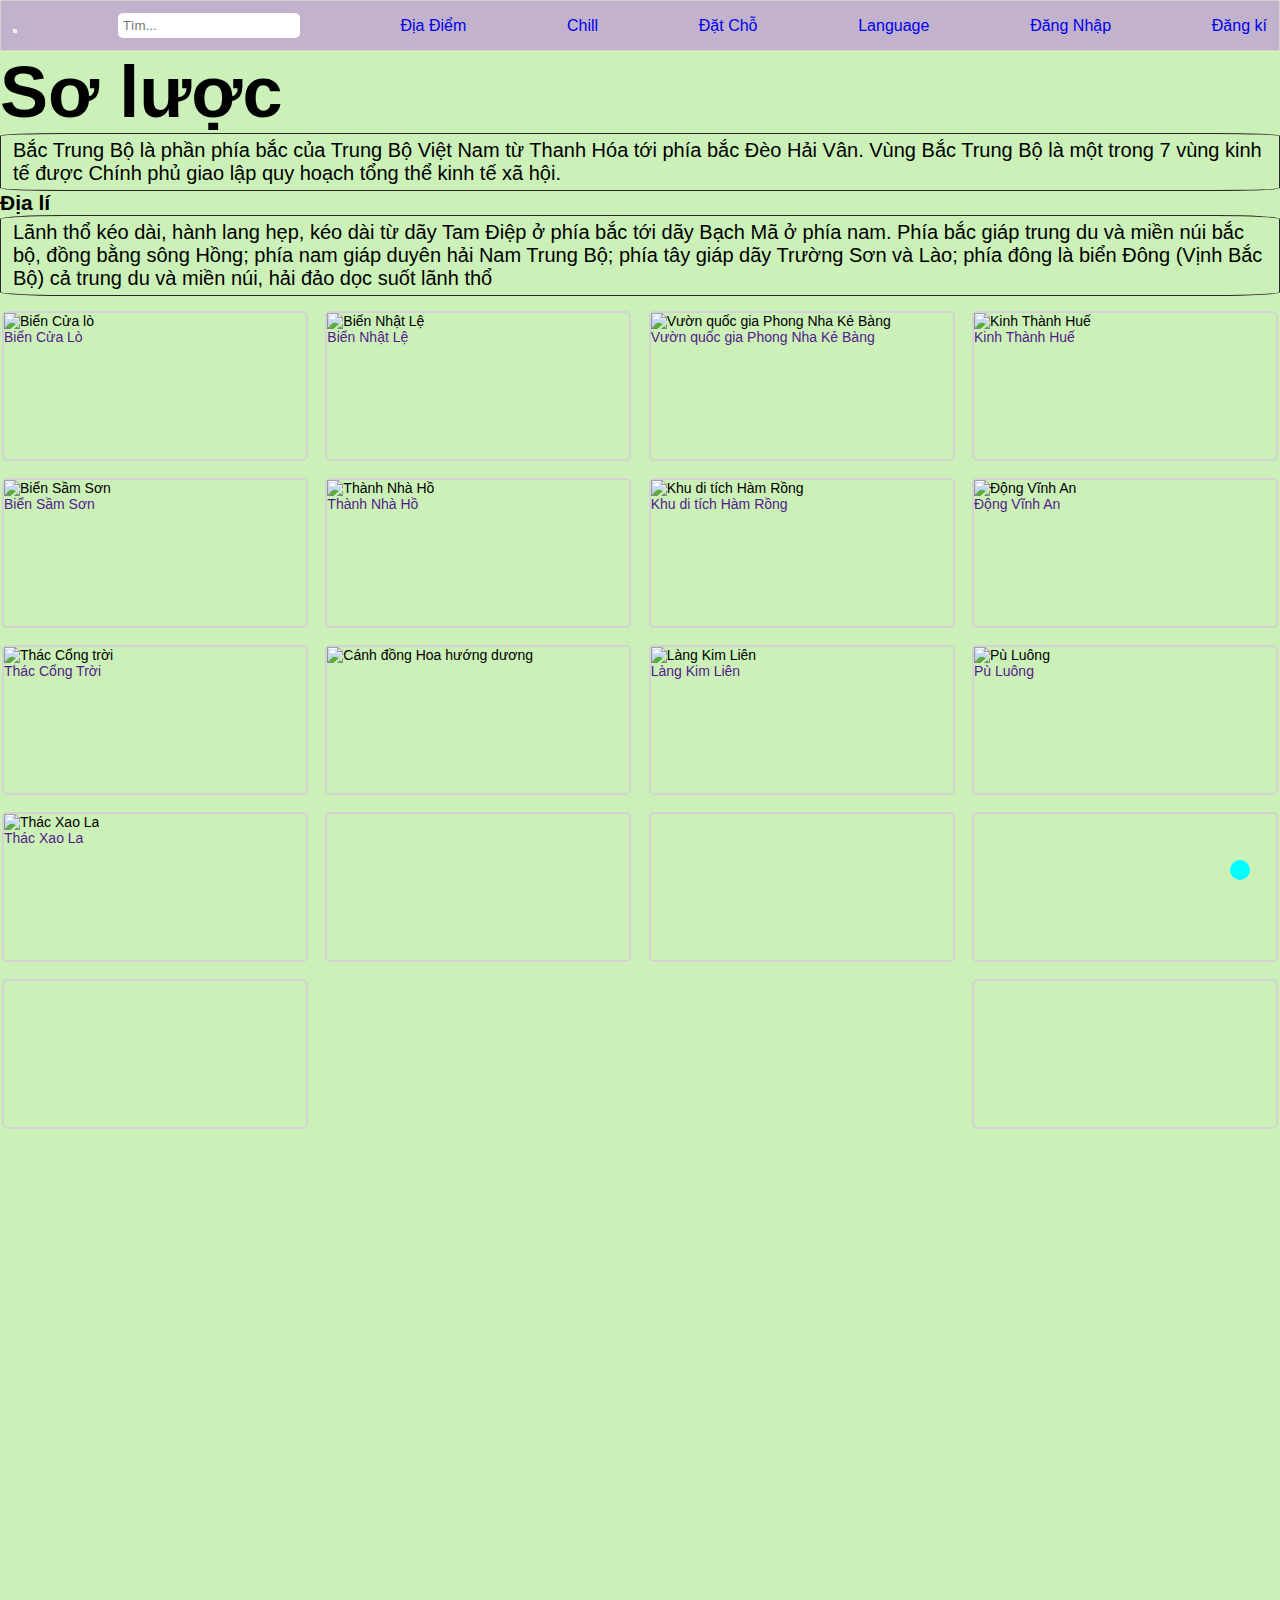
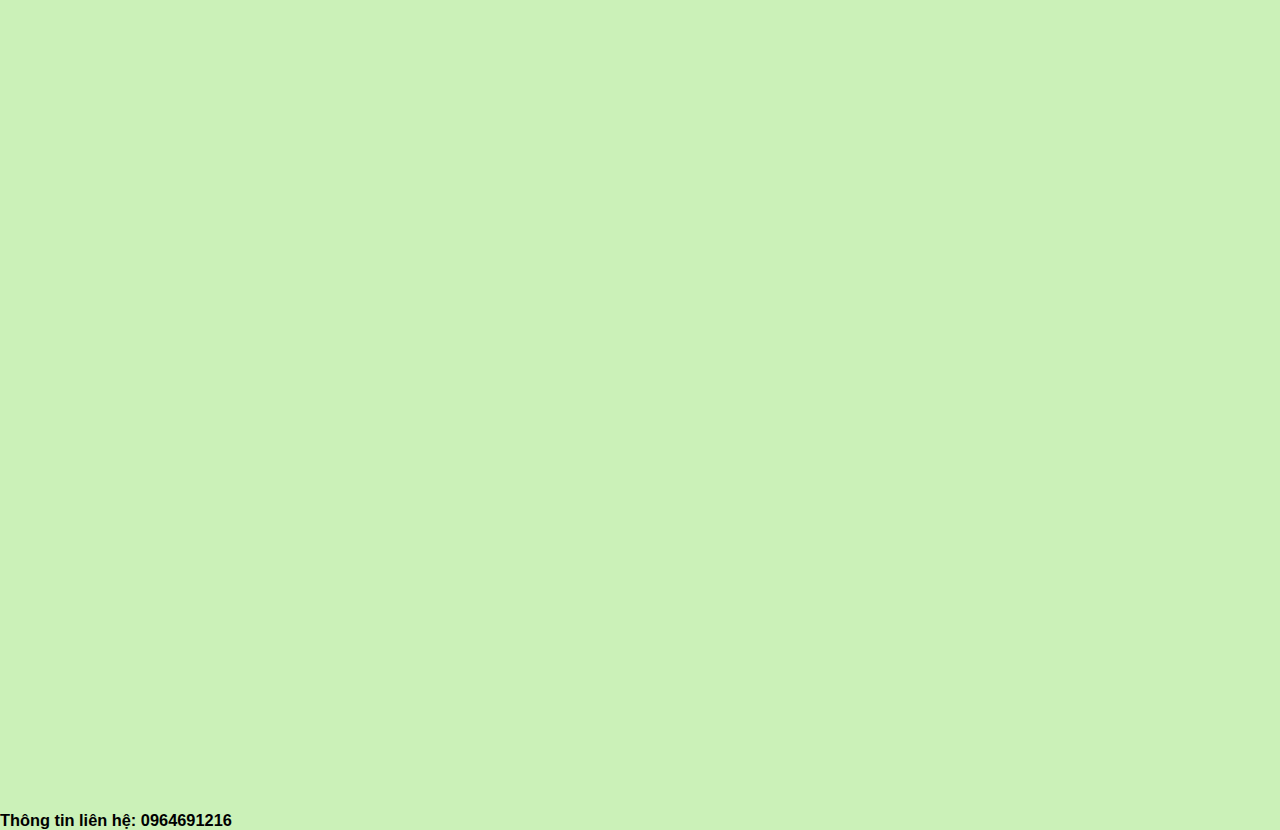
==== BacTrungBo.html @ 5a8c8ea2 "Add files via upload" ====
<!DOCTYPE html>
<html lang="en">
<head>
    <meta charset="UTF-8">
    <meta name="viewport" content="width=device-width, initial-scale=1.0">
    <meta http-equiv="REFRESH" content="1800"/>
    <script src="https://kit.fontawesome.com/eb4f8933e2.js" crossorigin="anonymous"></script>
    <link rel="stylesheet" type="text/css" href="stylePage1.css">
    <title>Đi đâu - Tìm nơi du lịch</title>
    <script type="text/javascript">
    // Get the button
      let mybutton = document.getElementById("top");
      window.onscroll = function() {scrollFunction()};
      // When the user clicks on the button, scroll to the top of the document
      function TopFunction() {
        document.body.scrollTop = 0;
        document.documentElement.scrollTop = 0;
      }
      </script>
</head>
<body style="background-color: rgb(203, 241, 184);"> 
    <nav>
      <div class="containers" >
        <ul>
            <li class="Menus"><a href="index.html"><button><i class="fa fa-bars" aria-hidden="true"></i></button></a></li>
            <li><input type="text" placeholder="Tìm..."><i class="fa-solid fa-magnifying-glass"></i></li>
            <li id="adress-form"><a href="#">Địa Điểm</a></li> 
            <div class="adress-form">
              <div class="adress-form-content" >
                <h2>Chọn điểm tham quan <span id="adress-close">X Đóng</span></h2>
                <form action="">
                  <select name="" id="">
                    <option value="#">--Chọn tỉnh</option>
                    <option value="#">TP. Hồ Chí Minh</option>
                  </select>
                  <select name="" id="">
                    <option value="#">--Chọn thành phố</option>
                    <option value="#">TP. Hồ Chí Minh</option>
                  </select>
                  <select name="" id="">
                    <option value="#">--Chọn quận huyện</option>
                    <option value="#">TP. Hồ Chí Minh</option>
                  </select>
                  <button>Xác Nhận</button>
                </form>
              </div>
            </div>
            <li><a href="page9.html">Chill</a></li>
            <li><a href="#">Đặt Chỗ</a></li>
            <li><a href="#">Language</a></li>
            <li><a href="#">Đăng Nhập</a></li>
            <li><a href="#">Đăng kí </a></li>
        </ul>
      </div>
    </nav>
    <div>
      <h1>Sơ lược</h1>
      <div class="intro">
        <p> Bắc Trung Bộ là phần phía bắc của Trung Bộ Việt Nam từ Thanh Hóa tới phía bắc Đèo Hải Vân.
       Vùng Bắc Trung Bộ là một trong 7 vùng kinh tế được Chính phủ giao lập quy hoạch 
       tổng thể kinh tế xã hội.</p>
       <h2>Địa lí</h2>
       <p>Lãnh thổ kéo dài, hành lang hẹp, kéo dài từ dãy Tam Điệp ở phía bắc tới dãy Bạch Mã ở phía 
        nam. Phía bắc giáp trung du và miền núi bắc bộ, đồng bằng sông Hồng; phía nam giáp duyên hải
         Nam Trung Bộ; phía tây giáp dãy Trường Sơn và Lào; phía đông là biển Đông (Vịnh Bắc Bộ) cả 
         trung du và miền núi, hải đảo dọc suốt lãnh thổ
       </p>
      </div>
    </div>
    <section class="container">
    
      <div class="custom-div "><img src="images/BacTrungBo/CuaLo.jpg" alt="Biển Cửa lò"><p class="image-caption"><a href="" target="_blank">Biển Cửa Lò</a></p></div>
      <div class="custom-div "><img src="images/BacTrungBo/NhậtLe.jpg" alt="Biển Nhật Lệ"><p class="image-caption"><a href="" target="_blank">Biển Nhật Lệ</a></p></div>
      <div class="custom-div "><img src="images/BacTrungBo/PhongNha-KeBang.jpg" alt="Vườn quốc gia Phong Nha Kẻ Bàng"><p class="image-caption"><a href="" target="_blank">Vườn quốc gia Phong Nha Kẻ Bàng</a></p></div>
      <div class="custom-div "><img src="images/BacTrungBo/KinhThanhHue.jpg" alt="Kinh Thành Huế"><p class="image-caption"><a href="" target="_blank">Kinh Thành Huế</a></p></div>
      <div class="custom-div "><img src="images/BacTrungBo/SamSon.jpg" alt="Biển Sầm Sơn"><p class="image-caption"><a href="" target="_blank">Biển Sầm Sơn</a></p></div>
      <div class="custom-div "><img src="images/BacTrungBo/ThanhNhaHo].jpg" alt="Thành Nhà Hồ"><p class="image-caption"><a href="" target="_blank">Thành Nhà Hồ</a></p></div>
      <div class="custom-div "><img src="images/BacTrungBo/KhuDiTichHamRong.jpg" alt="Khu di tích Hàm Rồng"><p class="image-caption"><a href="" target="_blank">Khu di tích Hàm Rồng</a></p></div>
      <div class="custom-div "><img src="images/BacTrungBo/DongVinhAn.jpg" alt="Động Vĩnh An"><p class="image-caption"><a href="" target="_blank">Động Vĩnh An</a></p></div>
      <div class="custom-div "><img src="images/BacTrungBo/ThacCongTroi.jpg" alt="Thác Cổng trời"><p class="image-caption"><a href="" target="_blank">Thác Cổng Trời</a></p></div>
      <div class="custom-div "><img src="images/BacTrungBo/CanhDongHoaHuongDuong.jpg"  alt="Cánh đồng Hoa hướng dương"><p class="image-caption"><a href="" target="_blank"></a></p></div>
      <div class="custom-div "><img src="images/BacTrungBo/LangSenQueBac.jpg" alt="Làng Kim Liên"><p class="image-caption"><a href="" target="_blank">Làng Kim Liên</a></p></div>
      <div class="custom-div "><img src="images/BacTrungBo/PuLuong.jpg" alt="Pù Luông"><p class="image-caption"><a href="" target="_blank">Pù Luông</a></p></div>
      <div class="custom-div "><img src="images/BacTrungBo/ThacXaoLa.jpg" alt="Thác Xao La"><p class="image-caption"><a href="" target="_blank">Thác Xao La</a></p></div>
      <div class="custom-div "><img src="" alt=""><p class="image-caption"><a href="" target="_blank"></a></p></div>
      <div class="custom-div "><img src="" alt=""><p class="image-caption"><a href="" target="_blank"></a></p></div>
      <div class="custom-div "><img src="" alt=""><p class="image-caption"><a href="" target="_blank"></a></p></div>
      <div class="custom-div "><img src="" alt=""><p class="image-caption"><a href="" target="_blank"></a></p></div>
      <div class="custom-div "><img src="" alt=""><p class="image-caption"><a href="" target="_blank"></a></p></div>

    </section>





    <script src="javacript.js"></script>
    <button onclick="TopFunction()" id="top" title="GoOnTop"><i class="fa-solid fa-arrow-up"></i></button>
   <footer>
    <h3 >Thông tin liên hệ: 0964691216</h3> 
    <ul>
    <li><a href="#"></a></li> 
    <li><a href="#"></a></li>
    <li><a href="#"></a></li>
    </ul>
   </footer>
</body>
</html>
---- stylePage1.css ----
*{
    margin:0;
    padding:0;
    box-sizing: border-box;
    position: relative;
}
body{
    font-family:Arial, Helvetica, sans-serif;
    font-size: 14px; 
}
ul{
    list-style: none;
}
a{
    text-decoration: none;
}
.containers{
    max-width: 100%;
   
}
/*---------------------nav------------*/  
nav{
    background-color: rgb(194, 178, 204);
}
nav div ul {
    display: flex;
    align-items: center;
    justify-content: space-between;
    
}

.containers ul li{
    font-size: 16px;
    padding: 12px 12px;
    
}
nav div ul li:nth-child(1) i{
    font-size: 20px;
    width: 25px;
}
nav div ul li:nth-child(2){
    position: relative;
}
nav div ul li:nth-child(2) input{
height: 25px;
width: 100%;
border-radius: 5px;
border: none;
padding-left: 5px;
outline: none;
}
nav div ul li:nth-child(2) i{
    position: absolute;
    font-size: 20px;
    right: 18px; 
    line-height: 30px;
    cursor: pointer;
}
nav div ul {  
    border: 1px solid lightgray;
 
}
nav div ul li:nth-child(3):hover{
    background-color: gray;
    transition: all 0.5s ease;
}nav div ul li:nth-child(4):hover{
    background-color: gray;
    transition: all 0.5s ease;
}nav div ul li:nth-child(5):hover{
    background-color: gray;
    transition: all 0.5s ease;
}nav div ul li:nth-child(6):hover{
    background-color: gray;
    transition: all 0.5s ease;
    
}
nav div ul li:nth-child(7):hover{
    background-color: gray;
    transition: all 0.5s ease;
}
/*------------------------img----------------------*/
/*--------------------top-------------------------*/
html {
    scroll-behavior: smooth;
  }
#top{
 position: fixed;
 bottom: 20px;
 right: 30px;
 z-index: 99;
 border: none;
 border-radius: 10px;
 outline: none;
 background-color: aqua;
 color: black;
 cursor: pointer;
 font-size: 18px;
 padding: 10px;

}
#top:hover{
    background-color: darkblue;
    transition: all 0.5s;
}
  /*------------footer-------------*/
  footer{
    margin-top: 100%;
  }
  /*-----------------addressform-------------------*/
  .adress-form{
    position: fixed;
    width: 100vw;
    height: 100vh;
    background-color: rgba(80, 64, 64, 0.6);
    cursor: pointer;
    top:0;
    left: 0;
    display: flex;
    align-items: center;
    justify-content: center;
    z-index: 100;
    display: none;
  }
  .adress-form-content{
    width: 500px;
    height: 500px;
    background-color: aliceblue;
    border-radius: 5px;
    text-align: center;
  
  }
  .adress-form-content form{
    padding: 12px 40px;
  }
  .adress-form-content h2{
    font-size: 14px;
    padding: 12px 0;
    border-bottom: 2px solid lightslategray;
    position: relative;
  }
  .adress-form-content h2 span{
    display: block;
    position: absolute;
    height: 30px;
    padding: 0 6px;
    border: 1px solid #ddd;
    right: 12px;
    cursor: pointer;
    top: 50%;
    transform: translateY(-50%);
    line-height: 30px; 
    border-radius: 5px;
  }
  .adress-form-content form select{
     height: 40px;
     display: block;
     width: 100%;
     margin-top: 20px;
     padding: 6px;
     border: 1px solid #ddd;
     border-radius: 5px;
     outline: none;
    border: none;
  }
  .adress-form-content form button{
    margin-top: 20px;
    height: 40px;
    width: 80%;
    cursor: pointer;
    background-color: lightsalmon;
    outline: none;

  }
  /*--------------------SoLuoc--------------*/
  h1{
    font-size: 72px;
    
  }
    .intro p{
    border: 1px solid rgb(39, 37, 37);
    border-radius: 5%;
    padding: 5px 12px;
    max-width: 100%;
    height: auto;
    font-size: 20px;
    font-family: Arial, Helvetica, sans-serif;
  }
  /*-----------------------------*/
  .custom-div {
    width: calc(25% - 14px); /* Để có 8 thẻ chia đều trong hàng, trừ đi 14px (2px * 7) */
    height: 150px; /* Đổi chiều cao nếu cần thiết */
    margin: 2px;
    border: 2px solid lightgray; /* Đổi màu sắc và độ dày viền nếu cần thiết */
    box-sizing: border-box; /* Đảm bảo độ dày viền không làm thay đổi kích thước thẻ */
    border-radius: 5px;
    margin-top: 15px;
  }
  .custom-div img {
    max-width: 100%;
    max-height: 100%;
    width: 100%;
  }
  .container {
    display: flex;
    flex-wrap: wrap;
    justify-content: space-between;
  }
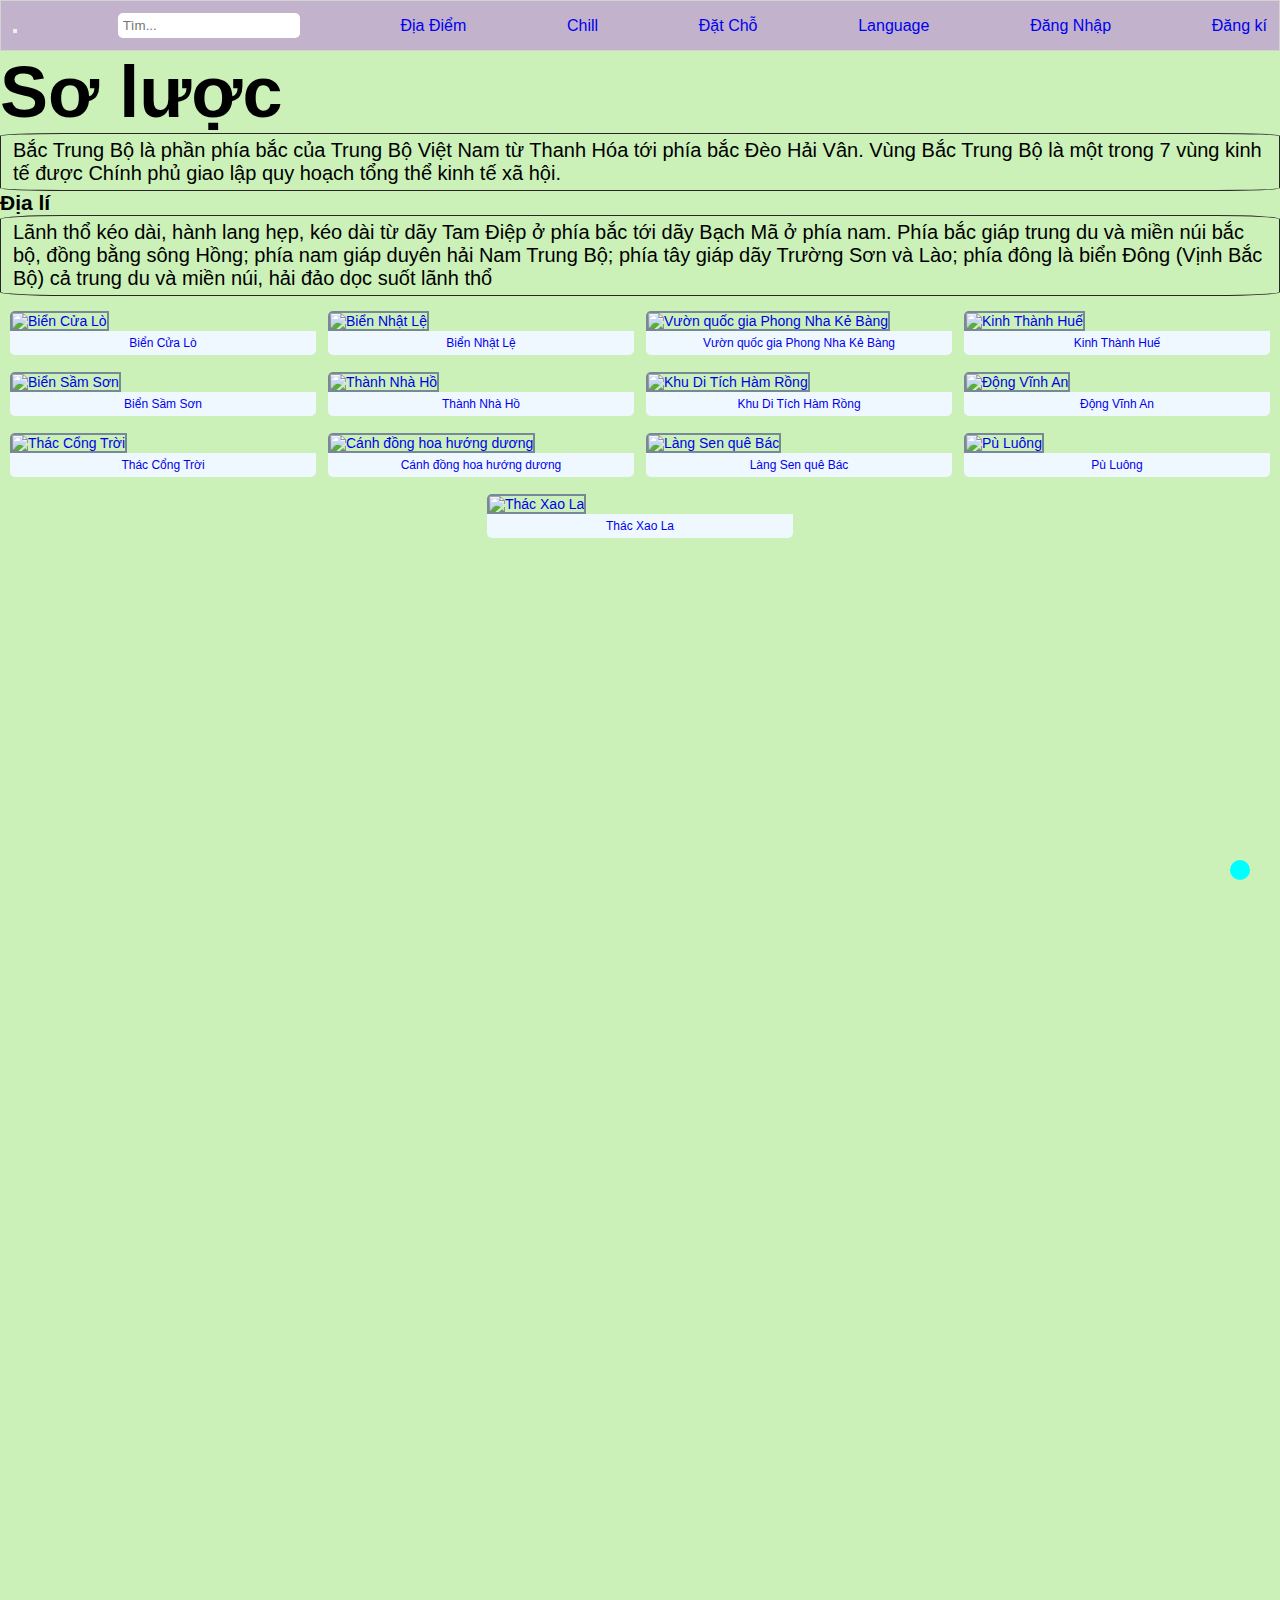
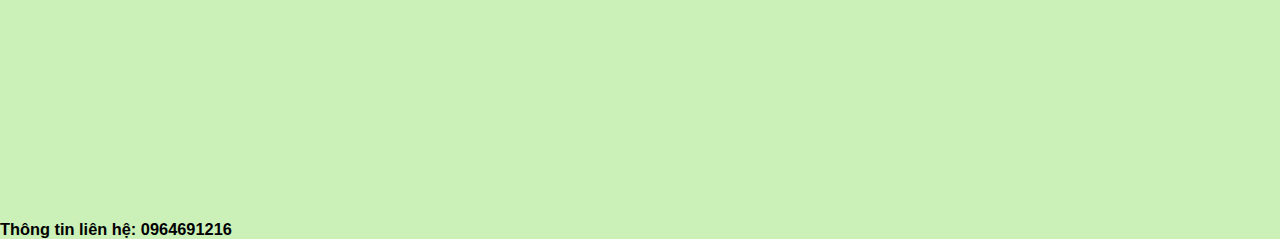
==== commit 957078c8: "Add files via upload" ====
--- a/BacTrungBo.html
+++ b/BacTrungBo.html
@@ -68,26 +68,110 @@
       </div>
     </div>
     <section class="container">
-    
-      <div class="custom-div "><img src="images/BacTrungBo/CuaLo.jpg" alt="Biển Cửa lò"><p class="image-caption"><a href="" target="_blank">Biển Cửa Lò</a></p></div>
-      <div class="custom-div "><img src="images/BacTrungBo/NhậtLe.jpg" alt="Biển Nhật Lệ"><p class="image-caption"><a href="" target="_blank">Biển Nhật Lệ</a></p></div>
-      <div class="custom-div "><img src="images/BacTrungBo/PhongNha-KeBang.jpg" alt="Vườn quốc gia Phong Nha Kẻ Bàng"><p class="image-caption"><a href="" target="_blank">Vườn quốc gia Phong Nha Kẻ Bàng</a></p></div>
-      <div class="custom-div "><img src="images/BacTrungBo/KinhThanhHue.jpg" alt="Kinh Thành Huế"><p class="image-caption"><a href="" target="_blank">Kinh Thành Huế</a></p></div>
-      <div class="custom-div "><img src="images/BacTrungBo/SamSon.jpg" alt="Biển Sầm Sơn"><p class="image-caption"><a href="" target="_blank">Biển Sầm Sơn</a></p></div>
-      <div class="custom-div "><img src="images/BacTrungBo/ThanhNhaHo].jpg" alt="Thành Nhà Hồ"><p class="image-caption"><a href="" target="_blank">Thành Nhà Hồ</a></p></div>
-      <div class="custom-div "><img src="images/BacTrungBo/KhuDiTichHamRong.jpg" alt="Khu di tích Hàm Rồng"><p class="image-caption"><a href="" target="_blank">Khu di tích Hàm Rồng</a></p></div>
-      <div class="custom-div "><img src="images/BacTrungBo/DongVinhAn.jpg" alt="Động Vĩnh An"><p class="image-caption"><a href="" target="_blank">Động Vĩnh An</a></p></div>
-      <div class="custom-div "><img src="images/BacTrungBo/ThacCongTroi.jpg" alt="Thác Cổng trời"><p class="image-caption"><a href="" target="_blank">Thác Cổng Trời</a></p></div>
-      <div class="custom-div "><img src="images/BacTrungBo/CanhDongHoaHuongDuong.jpg"  alt="Cánh đồng Hoa hướng dương"><p class="image-caption"><a href="" target="_blank"></a></p></div>
-      <div class="custom-div "><img src="images/BacTrungBo/LangSenQueBac.jpg" alt="Làng Kim Liên"><p class="image-caption"><a href="" target="_blank">Làng Kim Liên</a></p></div>
-      <div class="custom-div "><img src="images/BacTrungBo/PuLuong.jpg" alt="Pù Luông"><p class="image-caption"><a href="" target="_blank">Pù Luông</a></p></div>
-      <div class="custom-div "><img src="images/BacTrungBo/ThacXaoLa.jpg" alt="Thác Xao La"><p class="image-caption"><a href="" target="_blank">Thác Xao La</a></p></div>
-      <div class="custom-div "><img src="" alt=""><p class="image-caption"><a href="" target="_blank"></a></p></div>
-      <div class="custom-div "><img src="" alt=""><p class="image-caption"><a href="" target="_blank"></a></p></div>
-      <div class="custom-div "><img src="" alt=""><p class="image-caption"><a href="" target="_blank"></a></p></div>
-      <div class="custom-div "><img src="" alt=""><p class="image-caption"><a href="" target="_blank"></a></p></div>
-      <div class="custom-div "><img src="" alt=""><p class="image-caption"><a href="" target="_blank"></a></p></div>
-
+      <div class="custom-div ">
+        <a href="#" target="_blank">
+          <img src="images/BacTrungBo/CuaLo.jpg" alt="Biển Cửa Lò"></img>
+          <div class="caption">
+            <p>Biển Cửa Lò</p>
+          </div>
+        </a>
+        </div>
+        <div class="custom-div ">
+          <a href="#" target="_blank">
+            <img src="images/BacTrungBo/NhậtLe.jpg" alt="Biển Nhật Lệ"></img>
+            <div class="caption">
+              <p>Biển Nhật Lệ</p>
+            </div>
+          </a>
+        </div>
+        <div class="custom-div ">
+          <a href="#" target="_blank">
+            <img src="images/BacTrungBo/PhongNha-KeBang.jpg" alt="Vườn quốc gia Phong Nha Kẻ Bàng"></img>
+            <div class="caption">
+              <p>Vườn quốc gia Phong Nha Kẻ Bàng</p>
+            </div>
+          </a>
+        </div>
+        <div class="custom-div ">
+          <a href="#" target="_blank">
+            <img src="images/BacTrungBo/KinhThanhHue.jpg" alt="Kinh Thành Huế"></img>
+            <div class="caption">
+              <p>Kinh Thành Huế</p>
+            </div>
+          </a>
+        </div>
+        <div class="custom-div ">
+          <a href="#" target="_blank">
+            <img src="images/BacTrungBo/SamSon.jpg" alt="Biển Sầm Sơn"></img>
+            <div class="caption">
+              <p>Biển Sầm Sơn</p>
+            </div>
+          </a>
+        </div>
+        <div class="custom-div ">
+          <a href="#" target="_blank">
+            <img src="images/BacTrungBo/ThanhNhaHo].jpg" alt="Thành Nhà Hồ"></img>
+            <div class="caption">
+              <p>Thành Nhà Hồ</p>
+            </div>
+          </a>
+        </div>
+        <div class="custom-div ">
+          <a href="#" target="_blank">
+            <img src="images/BacTrungBo/KhuDiTichHamRong.jpg" alt="Khu Di Tích Hàm Rồng"></img>
+            <div class="caption">
+              <p>Khu Di Tích Hàm Rồng</p>
+            </div>
+          </a>
+        </div>
+        <div class="custom-div ">
+          <a href="#" target="_blank">
+            <img src="images/BacTrungBo/DongVinhAn.jpg" alt="Động Vĩnh An"></img>
+            <div class="caption">
+              <p>Động Vĩnh An</p>
+            </div>
+          </a>
+        </div>
+        <div class="custom-div ">
+          <a href="#" target="_blank">
+            <img src="images/BacTrungBo/ThacCongTroi.jpg" alt="Thác Cổng Trời"></img>
+            <div class="caption">
+              <p>Thác Cổng Trời</p>
+            </div>
+          </a>
+        </div>
+        <div class="custom-div ">
+          <a href="#" target="_blank">
+            <img src="images/BacTrungBo/CanhDongHoaHuongDuong.jpg" alt="Cánh đồng hoa hướng dương"></img>
+            <div class="caption">
+              <p>Cánh đồng hoa hướng dương</p>
+            </div>
+          </a>
+        </div>
+        <div class="custom-div ">
+          <a href="#" target="_blank">
+            <img src="images/BacTrungBo/LangSenQueBac.jpg" alt="Làng Sen quê Bác"></img>
+            <div class="caption">
+              <p>Làng Sen quê Bác</p>
+            </div>
+          </a>
+        </div>
+        <div class="custom-div ">
+          <a href="#" target="_blank">
+            <img src="images/BacTrungBo/PuLuong.jpg" alt="Pù Luông"></img>
+            <div class="caption">
+              <p>Pù Luông</p>
+            </div>
+          </a>
+        </div>
+        <div class="custom-div ">
+          <a href="#" target="_blank">
+            <img src="images/BacTrungBo/ThacXaoLa.jpg" alt="Thác Xao La"></img>
+            <div class="caption">
+              <p>Thác Xao La</p>
+            </div>
+          </a>
+        </div>
     </section>
 
 
--- a/stylePage1.css
+++ b/stylePage1.css
@@ -188,20 +188,39 @@
   /*-----------------------------*/
   .custom-div {
     width: calc(25% - 14px); /* Để có 8 thẻ chia đều trong hàng, trừ đi 14px (2px * 7) */
-    height: 150px; /* Đổi chiều cao nếu cần thiết */
     margin: 2px;
-    border: 2px solid lightgray; /* Đổi màu sắc và độ dày viền nếu cần thiết */
+    
     box-sizing: border-box; /* Đảm bảo độ dày viền không làm thay đổi kích thước thẻ */
     border-radius: 5px;
     margin-top: 15px;
+    overflow: hidden;
+    position: relative;
+    display: flex;
+    flex-direction: column;
+    
   }
   .custom-div img {
     max-width: 100%;
     max-height: 100%;
     width: 100%;
+    height: 200px;
+    transition-duration: 0.5s;
+    border: 2px solid lightslategray;
+  }
+  .custom-div img:hover{
+    transform: scale(1.2);
+    cursor: pointer;
+  }
+  .caption{
+    padding: 5px;
+    background-color: aliceblue;
+    text-align: center;
+    font-size: 12px;
+
   }
   .container {
     display: flex;
     flex-wrap: wrap;
-    justify-content: space-between;
-  }+    justify-content: space-evenly;
+  }
+ 